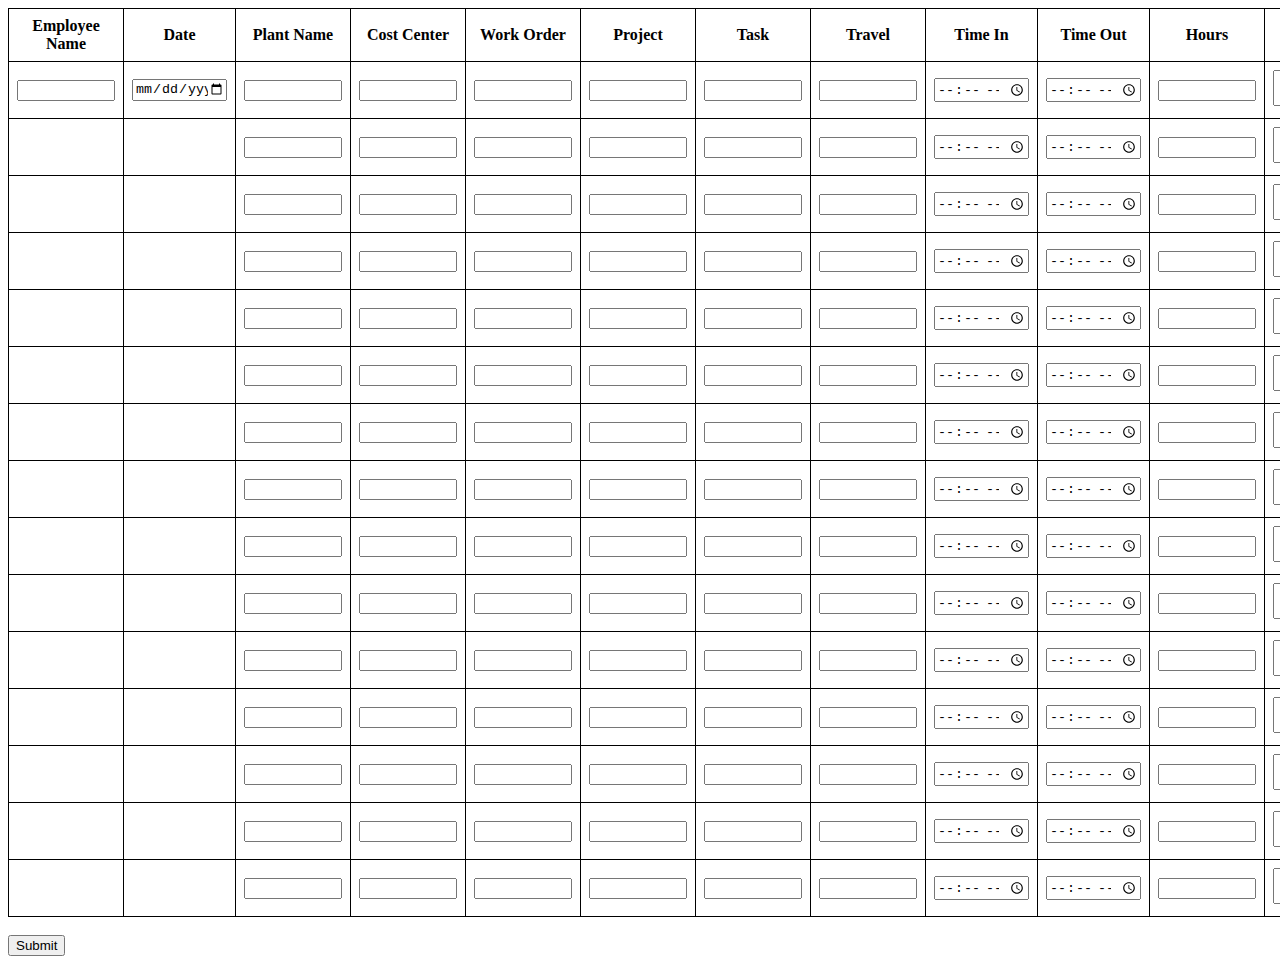
==== index.html @ 3435c19c "Update index.html" ====
<!DOCTYPE html>
<html lang="en">
<head>
  <meta charset="UTF-8">
  <meta name="viewport" content="width=device-width, initial-scale=1.0">
  <title>Fillable Table Form</title>
  <style>
    table {
      border-collapse: collapse;
      width: 100%;
      margin: 1 auto; /* Center the table horizontally */
    }

    th, td {
      border: 1px solid black;
      padding: 8px;
      text-align: center
    }

    /* Adjust the width of the columns as needed */
    th:nth-child(1), td:nth-child(1) {
      width: 110px; /* Example width for the first column */
    }

    th:nth-child(2), td:nth-child(2) {
      width: 110px; /* Example width for the second column */
    }

    th:nth-child(3), td:nth-child(3) {
      width: 110px; /* Example width for the second column */
    }

    th:nth-child(4), td:nth-child(4) {
      width: 110px; /* Example width for the second column */
    }

    th:nth-child(5), td:nth-child(5) {
      width: 110px; /* Example width for the second column */
    }

    th:nth-child(6), td:nth-child(6) {
      width: 110px; /* Example width for the second column */
    }

    th:nth-child(7), td:nth-child(7) {
      width: 110px; /* Example width for the second column */
    }

    th:nth-child(8), td:nth-child(8) {
      width: 110px; /* Example width for the second column */
    }

    th:nth-child(9), td:nth-child(9) {
      width: 110px; /* Example width for the second column */
    }

    th:nth-child(10), td:nth-child(10) {
      width: 110px; /* Example width for the second column */
    }

    th:nth-child(11), td:nth-child(11) {
      width: 110px; /* Example width for the second column */
    }

    th:nth-child(12), td:nth-child(12) {
      width: 200px; /* Example width for the second column */
    }

    /* Repeat this pattern for other columns if needed */

    /* Adjust the width of the input fields as needed */
    input[type="text"], input[type="date"], input[type="time"] {
      width: 90px; /* Example width for text, date, and time input fields */
    }

  </style>
</head>
<body>
  <form id="tableForm">
    <table>
      <thead>
        <tr>
          <th>Employee Name</th>
          <th>Date</th>
          <th>Plant Name</th>
          <th>Cost Center</th>
          <th>Work Order</th>
          <th>Project</th>
          <th>Task</th>
          <th>Travel</th>
          <th>Time In</th>
          <th>Time Out</th>
          <th>Hours</th>
          <th>Description</th>
        </tr>
      </thead>
      <tbody>
        <!-- Add 15 rows dynamically using JavaScript -->
      </tbody>
    </table>
    <br>
    <input type="submit" value="Submit">
  </form>

  <script>
    document.addEventListener('DOMContentLoaded', function() {
      var form = document.getElementById('tableForm');
      form.addEventListener('submit', function(event) {
        event.preventDefault();
        submitForm();
      });

      // Add 15 rows to the table
      var tableBody = document.querySelector('tbody');
      for (var i = 0; i < 15; i++) {
        var row = document.createElement('tr');
        for (var j = 0; j < 12; j++) {
          var cell = document.createElement('td');
          var input;

          if (j === 0) {
            if (i === 0) {
              input = document.createElement('input');
              input.type = 'text';
              input.name = 'row' + i + 'col' + j;
            } else {
              input = document.createElement('span');
              input.innerText = '';
            }
          } else if (j === 1) {
            if (i === 0) {
              input = document.createElement('input');
              input.type = 'date';
              input.name = 'row' + i + 'col' + j;
            } else {
              input = document.createElement('span');
              input.innerText = '';
            }
          } else if (j === 7) {
            input = document.createElement('input');
            input.type = 'text';
            input.name = 'row' + i + 'col' + j;
          } else if (j === 8 || j === 9) {
            input = document.createElement('input');
            input.type = 'time';
            input.name = 'row' + i + 'col' + j;
          } else if (j === 10) {
            input = document.createElement('input');
            input.type = 'text';
            input.name = 'row' + i + 'col' + j;
          } else if (j === 11) {
            input = document.createElement('textarea');
            input.name = 'row' + i + 'col' + j;
          } else {
            input = document.createElement('input');
            input.type = 'text';
            input.name = 'row' + i + 'col' + j;
          }

          cell.appendChild(input);
          row.appendChild(cell);
        }
        tableBody.appendChild(row);
      }
    });

    function submitForm() {
  var formData = new FormData(document.getElementById('tableForm'));

  for (var pair of formData.entries()) {
    if (pair[1].trim() === '') {
      formData.set(pair[0], '-');
    }
  }

  fetch('https://script.google.com/macros/s/AKfycbx8SIM2-6cAkcT9z5K4p4chHjoRtNCbLxl9qWZTW1s-e-N3UvvlTYqY0DL5GJGxXs8C/exec', {
    method: 'POST',
    body: formData
  })
  .then(response => response.json())
  .then(data => {
    console.log(data);
    window.location.href = 'success-page.html'; // Redirect to the success page
  })
  .catch(error => console.error(error));
}

    function clearTable() {
      var tableBody = document.querySelector('tbody');
      tableBody.innerHTML = ''; // Clear all rows from the table
      
      inputs.forEach(function(input) {
        input.value = '';
      });
    }
  </script>
</body>
</html>
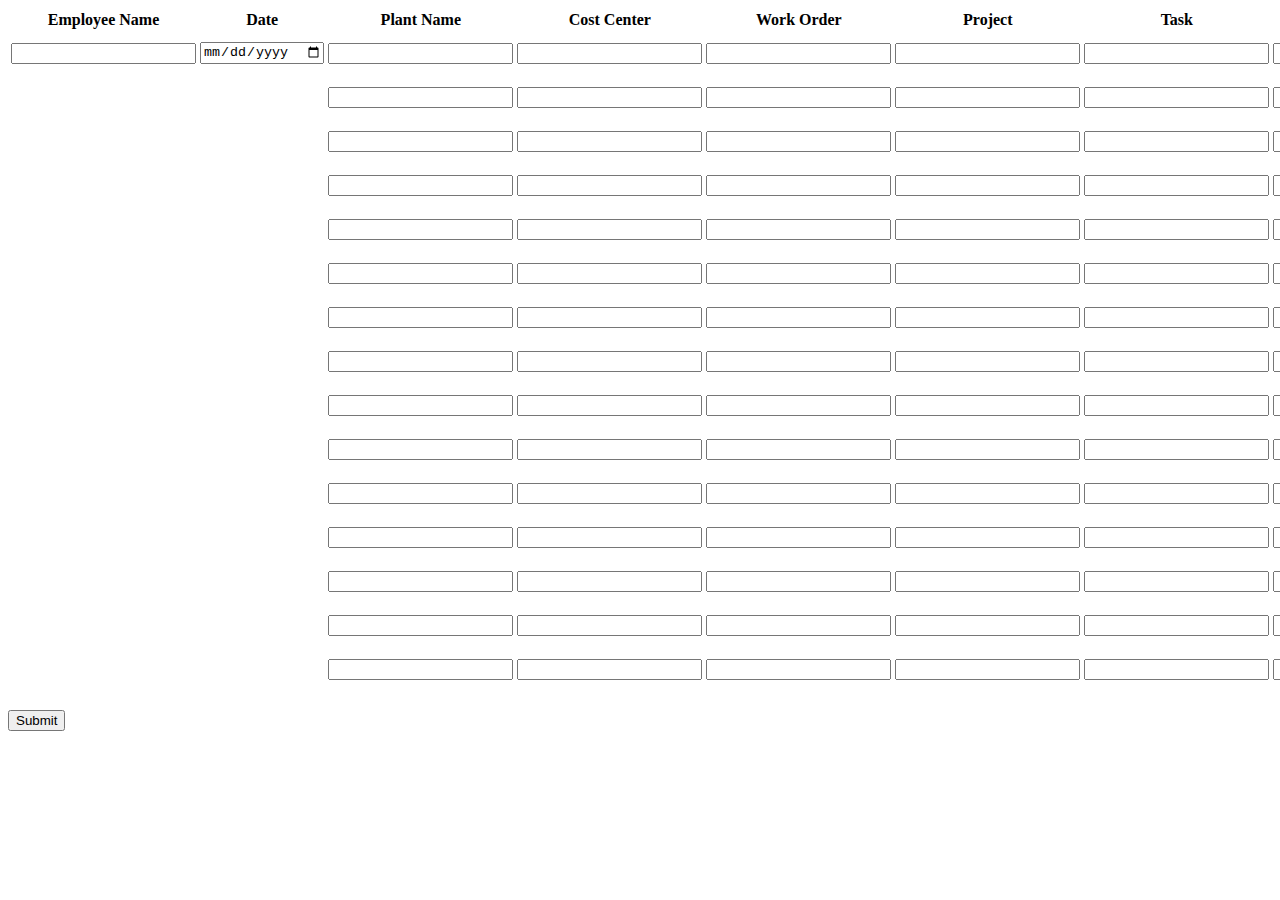
==== commit f7e9c5f3: "Update index.html" ====
--- a/index.html
+++ b/index.html
@@ -5,74 +5,7 @@
   <meta name="viewport" content="width=device-width, initial-scale=1.0">
   <title>Fillable Table Form</title>
   <style>
-    table {
-      border-collapse: collapse;
-      width: 100%;
-      margin: 1 auto; /* Center the table horizontally */
-    }
-
-    th, td {
-      border: 1px solid black;
-      padding: 8px;
-      text-align: center
-    }
-
-    /* Adjust the width of the columns as needed */
-    th:nth-child(1), td:nth-child(1) {
-      width: 110px; /* Example width for the first column */
-    }
-
-    th:nth-child(2), td:nth-child(2) {
-      width: 110px; /* Example width for the second column */
-    }
-
-    th:nth-child(3), td:nth-child(3) {
-      width: 110px; /* Example width for the second column */
-    }
-
-    th:nth-child(4), td:nth-child(4) {
-      width: 110px; /* Example width for the second column */
-    }
-
-    th:nth-child(5), td:nth-child(5) {
-      width: 110px; /* Example width for the second column */
-    }
-
-    th:nth-child(6), td:nth-child(6) {
-      width: 110px; /* Example width for the second column */
-    }
-
-    th:nth-child(7), td:nth-child(7) {
-      width: 110px; /* Example width for the second column */
-    }
-
-    th:nth-child(8), td:nth-child(8) {
-      width: 110px; /* Example width for the second column */
-    }
-
-    th:nth-child(9), td:nth-child(9) {
-      width: 110px; /* Example width for the second column */
-    }
-
-    th:nth-child(10), td:nth-child(10) {
-      width: 110px; /* Example width for the second column */
-    }
-
-    th:nth-child(11), td:nth-child(11) {
-      width: 110px; /* Example width for the second column */
-    }
-
-    th:nth-child(12), td:nth-child(12) {
-      width: 200px; /* Example width for the second column */
-    }
-
-    /* Repeat this pattern for other columns if needed */
-
-    /* Adjust the width of the input fields as needed */
-    input[type="text"], input[type="date"], input[type="time"] {
-      width: 90px; /* Example width for text, date, and time input fields */
-    }
-
+    /* Your CSS styles remain unchanged */
   </style>
 </head>
 <body>
@@ -165,33 +98,30 @@
     });
 
     function submitForm() {
-  var formData = new FormData(document.getElementById('tableForm'));
+      var formData = new FormData(document.getElementById('tableForm'));
 
-  for (var pair of formData.entries()) {
-    if (pair[1].trim() === '') {
-      formData.set(pair[0], '-');
+      for (var pair of formData.entries()) {
+        if (pair[1].trim() === '') {
+          formData.set(pair[0], '-');
+        }
+      }
+
+      fetch('https://script.google.com/macros/s/AKfycbx8SIM2-6cAkcT9z5K4p4chHjoRtNCbLxl9qWZTW1s-e-N3UvvlTYqY0DL5GJGxXs8C/exec', {
+        method: 'POST',
+        body: formData
+      })
+      .then(response => response.json())
+      .then(data => {
+        console.log(data);
+        clearTable();
+        window.location.href = 'success-page.html'; // Redirect to the success page
+      })
+      .catch(error => console.error(error));
     }
-  }
-
-  fetch('https://script.google.com/macros/s/AKfycbx8SIM2-6cAkcT9z5K4p4chHjoRtNCbLxl9qWZTW1s-e-N3UvvlTYqY0DL5GJGxXs8C/exec', {
-    method: 'POST',
-    body: formData
-  })
-  .then(response => response.json())
-  .then(data => {
-    console.log(data);
-    window.location.href = 'success-page.html'; // Redirect to the success page
-  })
-  .catch(error => console.error(error));
-}
 
     function clearTable() {
       var tableBody = document.querySelector('tbody');
       tableBody.innerHTML = ''; // Clear all rows from the table
-      
-      inputs.forEach(function(input) {
-        input.value = '';
-      });
     }
   </script>
 </body>
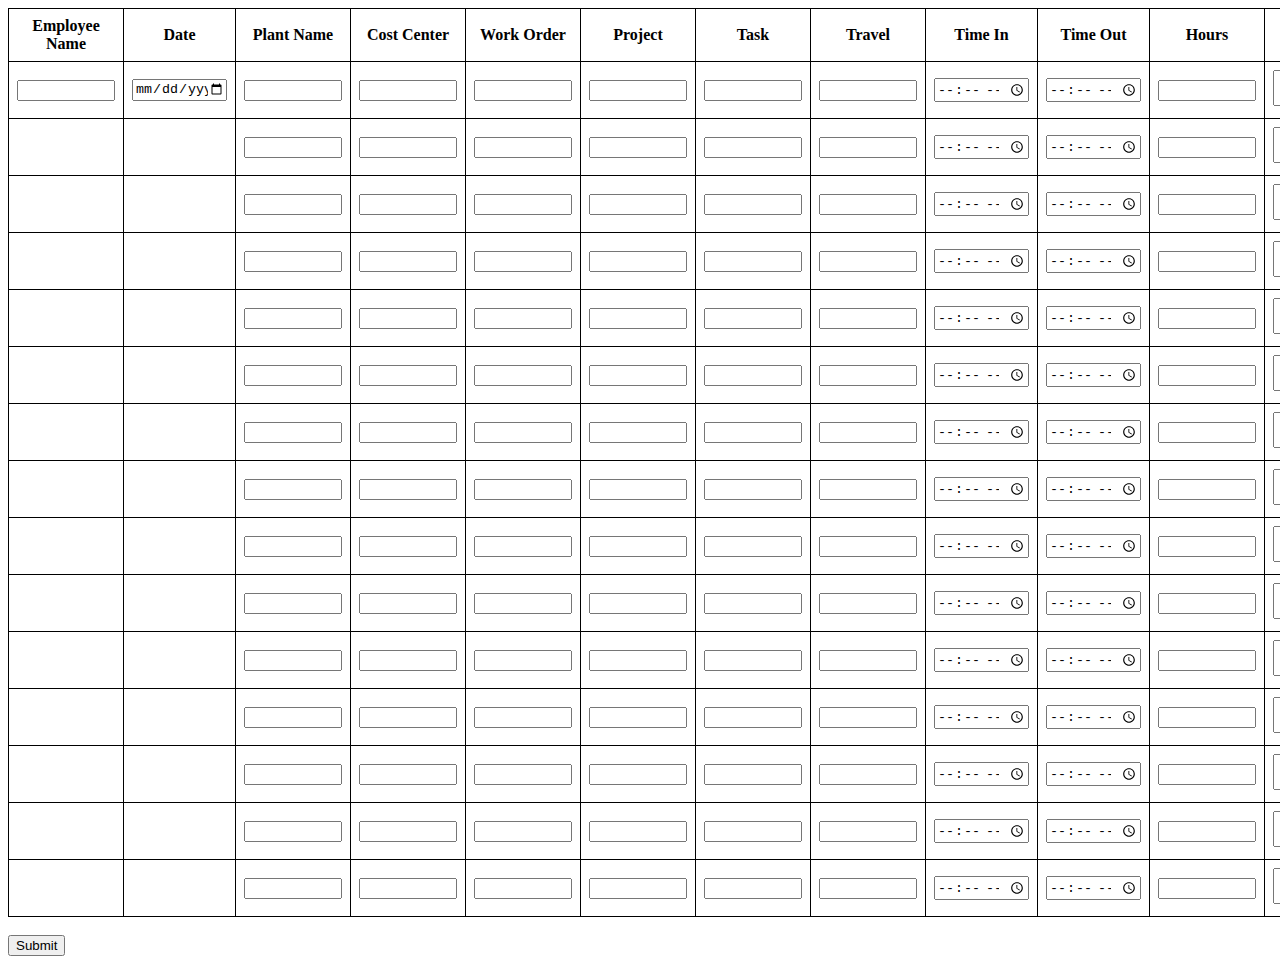
==== commit 2365fad6: "Update index.html" ====
--- a/index.html
+++ b/index.html
@@ -5,7 +5,74 @@
   <meta name="viewport" content="width=device-width, initial-scale=1.0">
   <title>Fillable Table Form</title>
   <style>
-    /* Your CSS styles remain unchanged */
+    table {
+      border-collapse: collapse;
+      width: 100%;
+      margin: 1 auto; /* Center the table horizontally */
+    }
+
+    th, td {
+      border: 1px solid black;
+      padding: 8px;
+      text-align: center
+    }
+
+    /* Adjust the width of the columns as needed */
+    th:nth-child(1), td:nth-child(1) {
+      width: 110px; /* Example width for the first column */
+    }
+
+    th:nth-child(2), td:nth-child(2) {
+      width: 110px; /* Example width for the second column */
+    }
+
+    th:nth-child(3), td:nth-child(3) {
+      width: 110px; /* Example width for the second column */
+    }
+
+    th:nth-child(4), td:nth-child(4) {
+      width: 110px; /* Example width for the second column */
+    }
+
+    th:nth-child(5), td:nth-child(5) {
+      width: 110px; /* Example width for the second column */
+    }
+
+    th:nth-child(6), td:nth-child(6) {
+      width: 110px; /* Example width for the second column */
+    }
+
+    th:nth-child(7), td:nth-child(7) {
+      width: 110px; /* Example width for the second column */
+    }
+
+    th:nth-child(8), td:nth-child(8) {
+      width: 110px; /* Example width for the second column */
+    }
+
+    th:nth-child(9), td:nth-child(9) {
+      width: 110px; /* Example width for the second column */
+    }
+
+    th:nth-child(10), td:nth-child(10) {
+      width: 110px; /* Example width for the second column */
+    }
+
+    th:nth-child(11), td:nth-child(11) {
+      width: 110px; /* Example width for the second column */
+    }
+
+    th:nth-child(12), td:nth-child(12) {
+      width: 200px; /* Example width for the second column */
+    }
+
+    /* Repeat this pattern for other columns if needed */
+
+    /* Adjust the width of the input fields as needed */
+    input[type="text"], input[type="date"], input[type="time"] {
+      width: 90px; /* Example width for text, date, and time input fields */
+    }
+
   </style>
 </head>
 <body>
@@ -98,30 +165,33 @@
     });
 
     function submitForm() {
-      var formData = new FormData(document.getElementById('tableForm'));
+  var formData = new FormData(document.getElementById('tableForm'));
 
-      for (var pair of formData.entries()) {
-        if (pair[1].trim() === '') {
-          formData.set(pair[0], '-');
-        }
-      }
+  for (var pair of formData.entries()) {
+    if (pair[1].trim() === '') {
+      formData.set(pair[0], '-');
+    }
+  }
 
-      fetch('https://script.google.com/macros/s/AKfycbx8SIM2-6cAkcT9z5K4p4chHjoRtNCbLxl9qWZTW1s-e-N3UvvlTYqY0DL5GJGxXs8C/exec', {
-        method: 'POST',
-        body: formData
-      })
-      .then(response => response.json())
-      .then(data => {
-        console.log(data);
-        clearTable();
-        window.location.href = 'success-page.html'; // Redirect to the success page
-      })
-      .catch(error => console.error(error));
-    }
+  fetch('https://script.google.com/macros/s/AKfycbx8SIM2-6cAkcT9z5K4p4chHjoRtNCbLxl9qWZTW1s-e-N3UvvlTYqY0DL5GJGxXs8C/exec', {
+    method: 'POST',
+    body: formData
+  })
+  .then(response => response.json())
+  .then(data => {
+    console.log(data);
+    window.location.href = 'success.html'; // Redirect to the success page
+  })
+  .catch(error => console.error(error));
+}
 
     function clearTable() {
       var tableBody = document.querySelector('tbody');
       tableBody.innerHTML = ''; // Clear all rows from the table
+      
+      inputs.forEach(function(input) {
+        input.value = '';
+      });
     }
   </script>
 </body>
